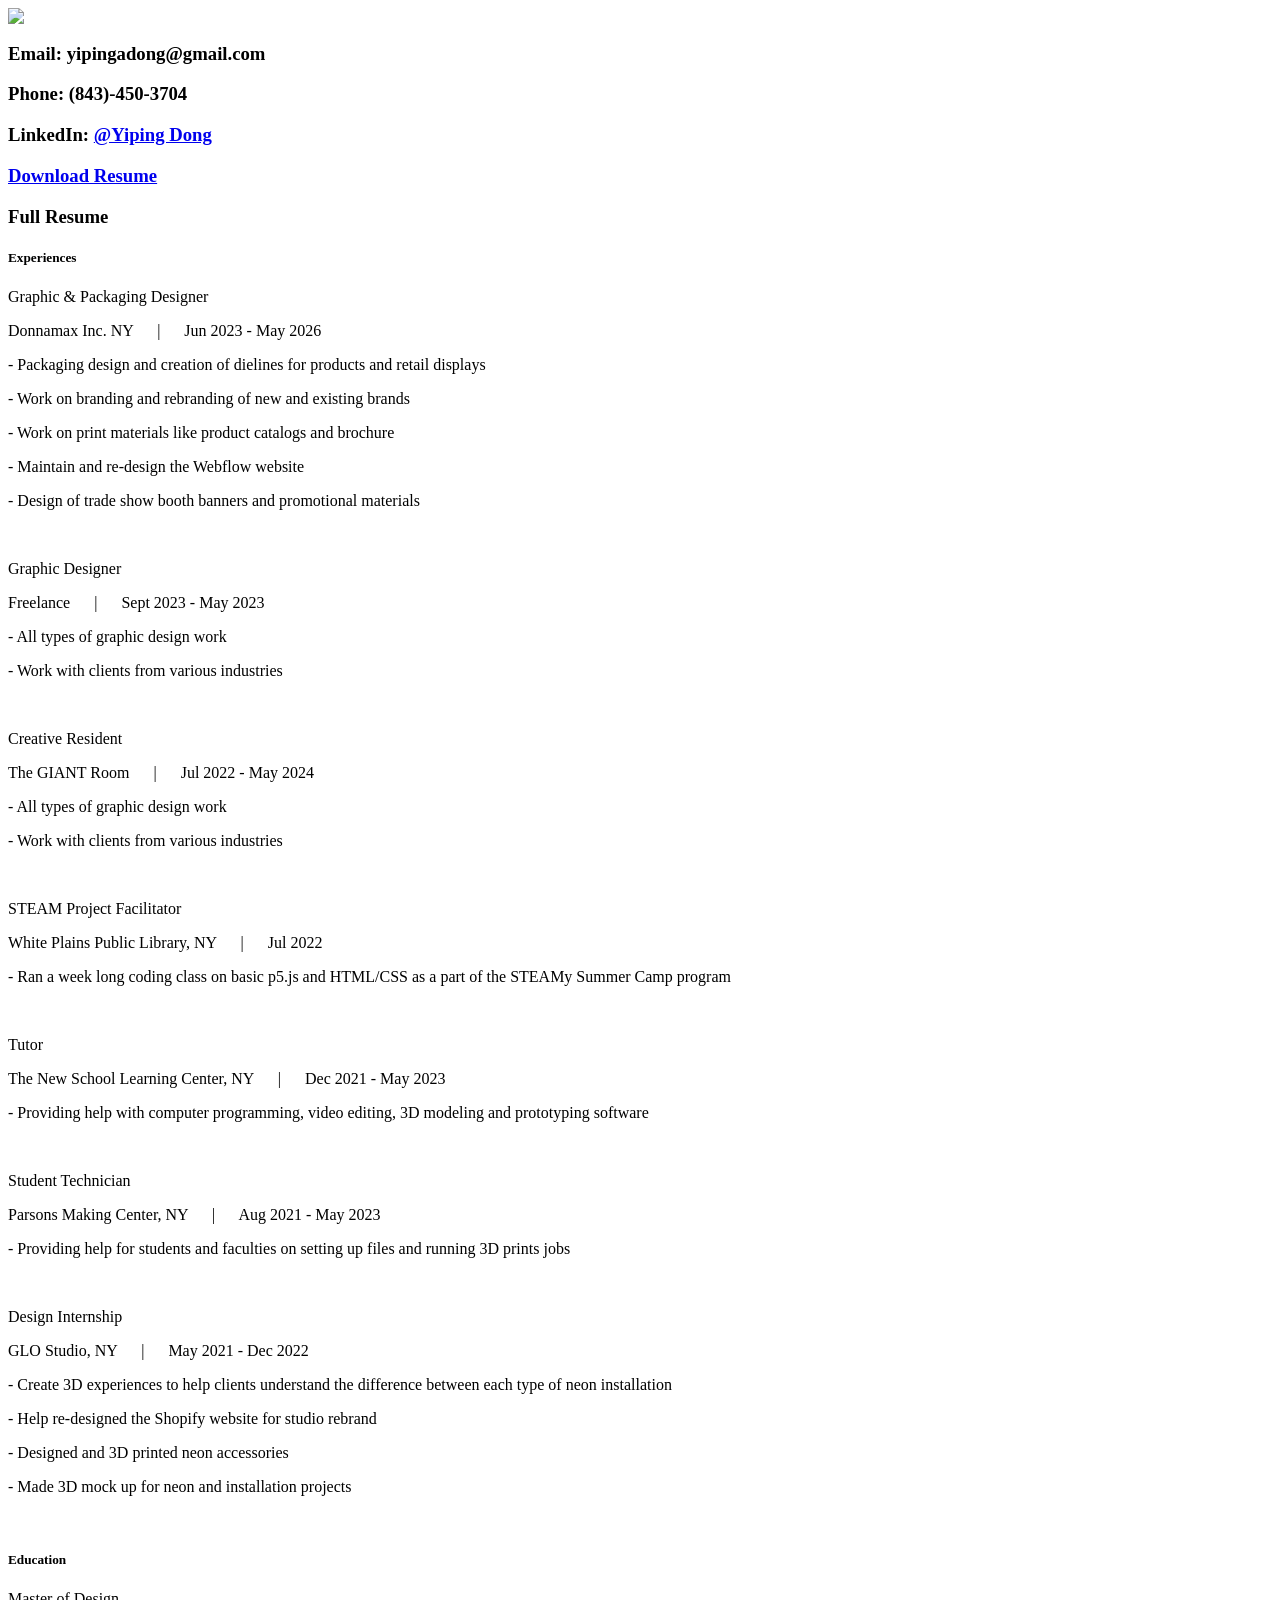
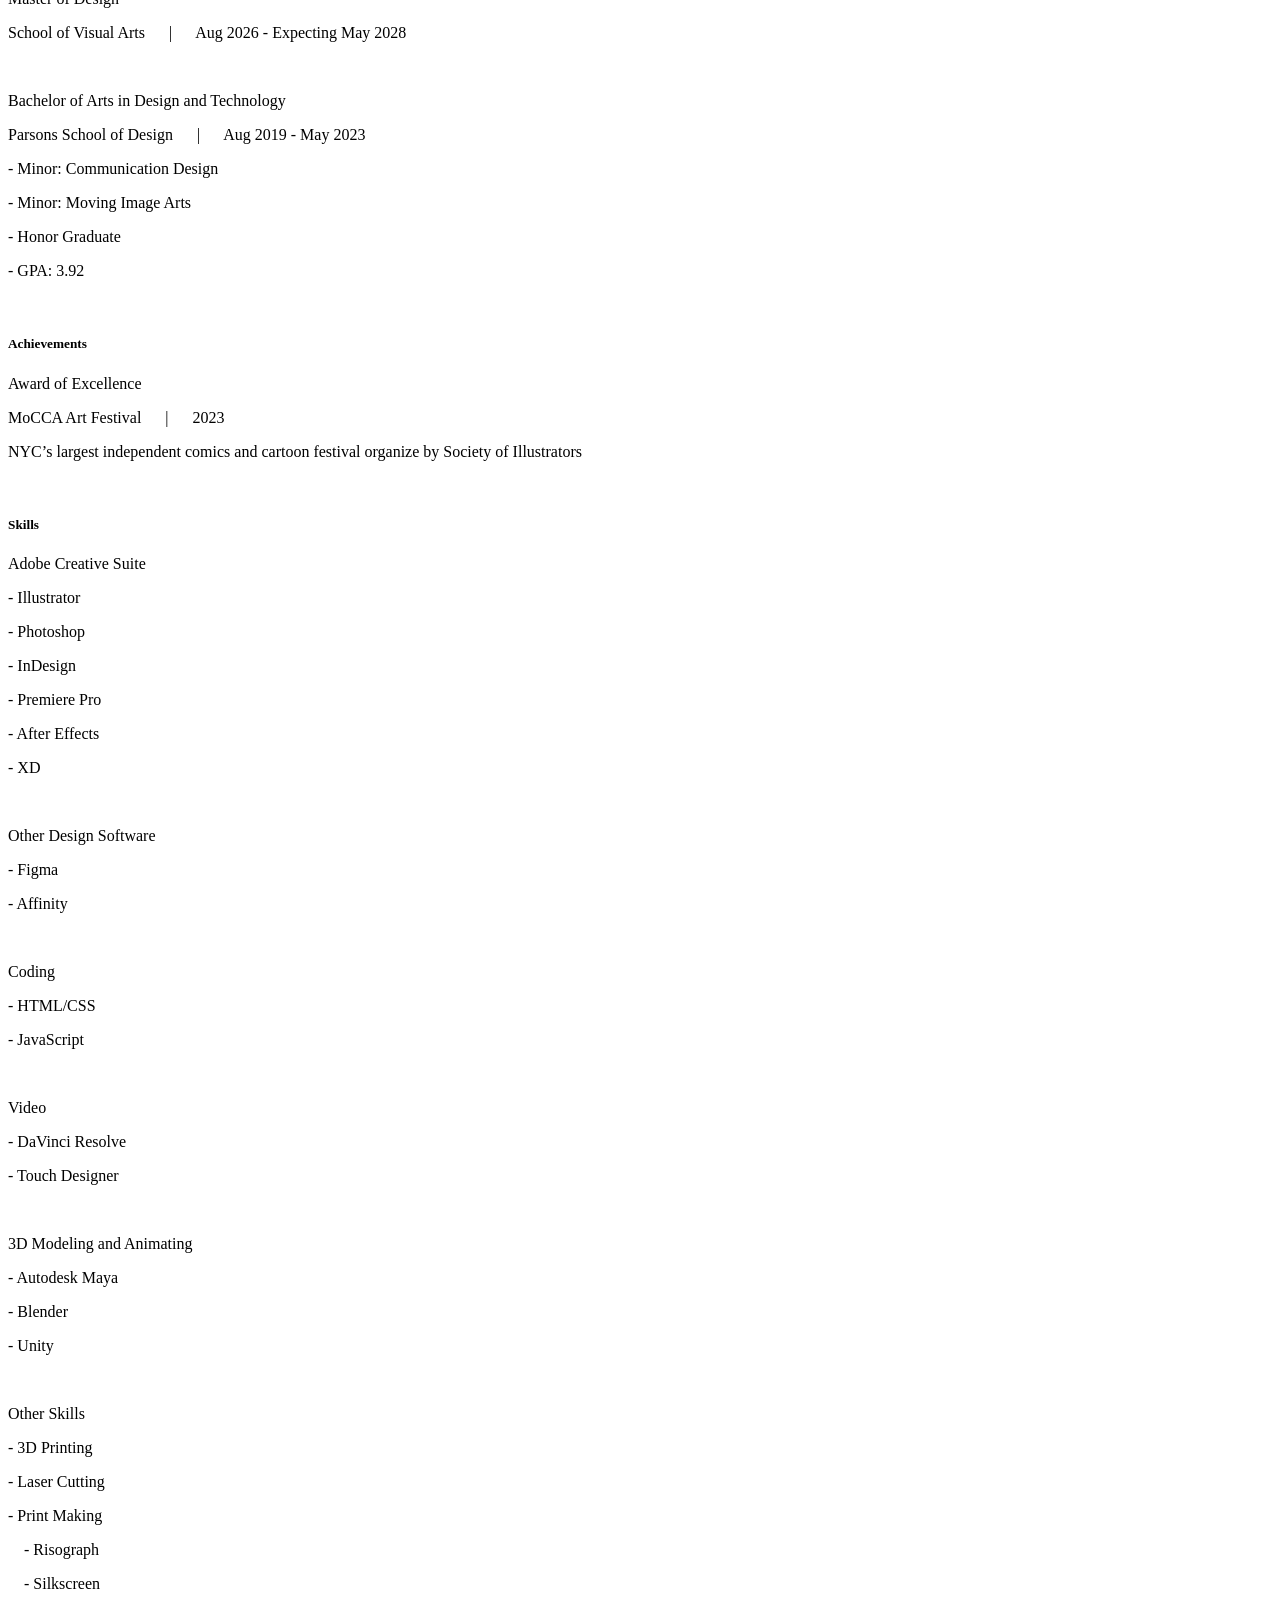
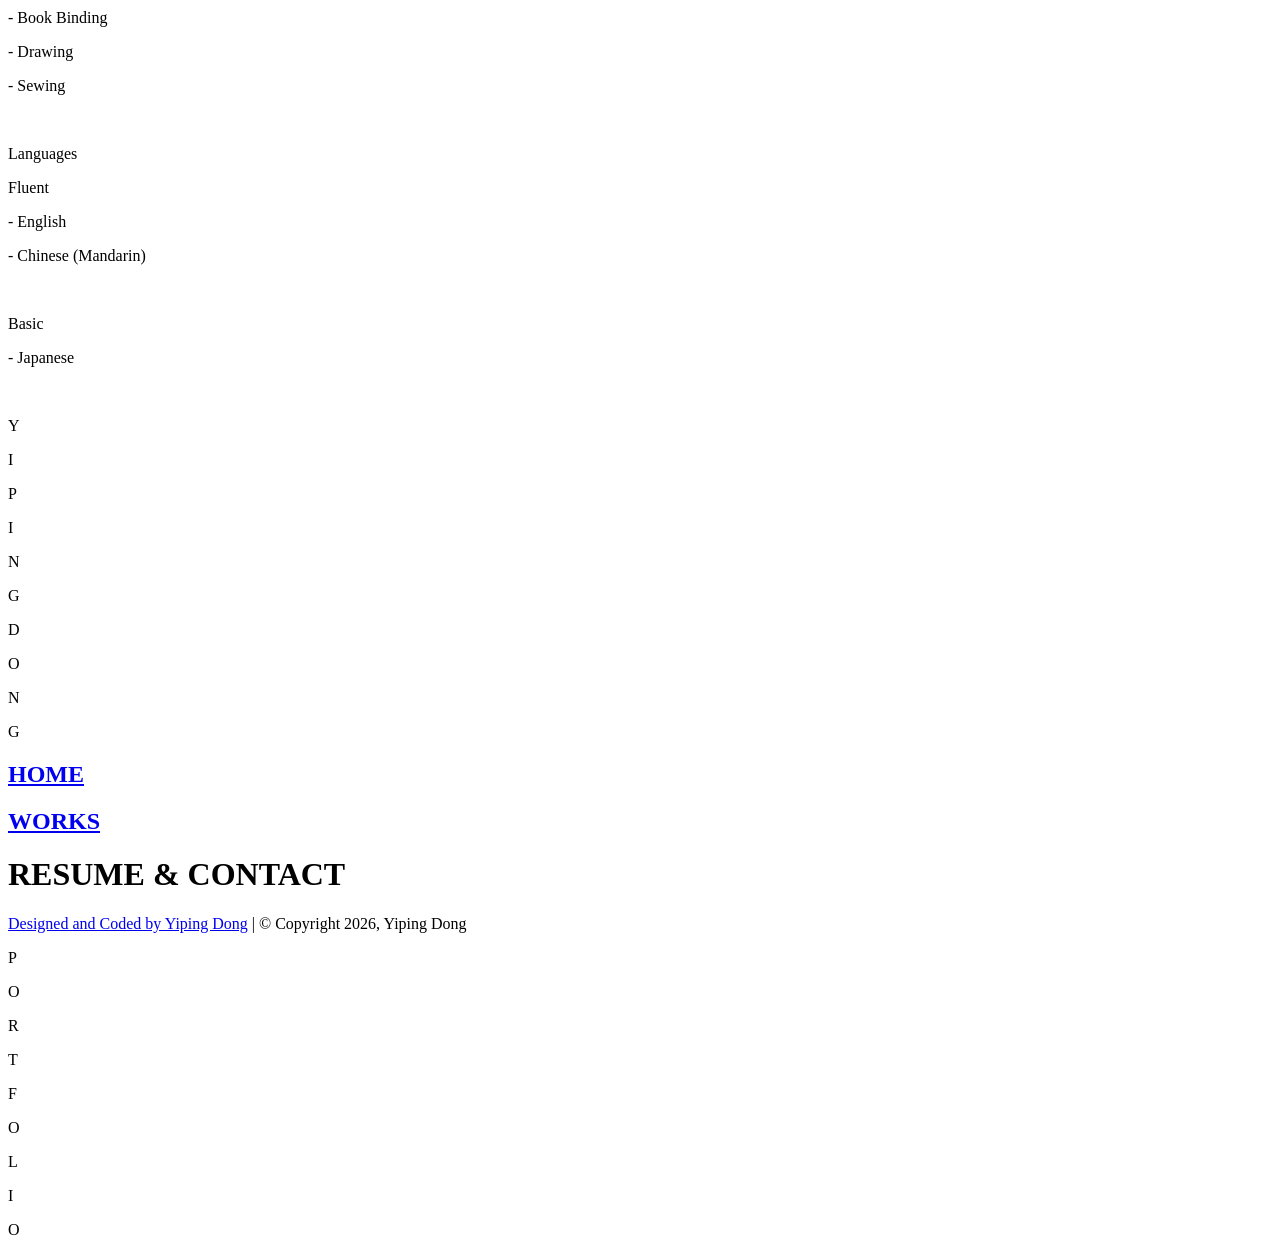
==== resume.html @ 3082b9da "Add files via upload" ====
<html data-wf-page="5aa72055900db2422fa27355" data-wf-site="5aa72055900db2ba27a27354">
<head>
  <meta charset="utf-8">
  <title>Yiping Dong | Resume</title>

  <link href="style/stylesheet.css" rel="stylesheet" type="text/css">
  <link rel = "icon" href = "style/design_assets/Y.svg" type = "image/x-icon">

</head>

<body>

  <div class="main_container">
    <div class="main">
        <div class="main_content">

          <div class="contact_holder">
            <div class="resume_photo_holder">
              <img src="style/design_assets/resume_photo.jpg" class="resume_photo">
            </div>

            <div class="contact_info">
                <h3 class="subtitle_text">Email: yipingadong@gmail.com</h3>
                <h3 class="subtitle_text">Phone: (843)-450-3704</h3>
                <h3 class="subtitle_text">LinkedIn: <a href="https://www.linkedin.com/in/yiping-dong-1458b020a/" target="_blank" class="subtitle_link">@Yiping Dong</a></h3>
            </div>
          </div>

            <div class="resume_body">
              <a href="https://drive.google.com/file/d/1z8HXVnp-5LEzfoIwj1YK0sVcTJY1zyD1/view?usp=sharing" target="_blank" class="gdrive_link"><h3 class="h3_link">Download Resume</h3></a>
              <h3 class="subtitle_text">Full Resume</h3>

              <h5 class="resume_section_title"><span>Experiences</span></h5>

              <p class="resume_title">Graphic & Packaging Designer</p>
              <p class="resume_date">Donnamax Inc. NY &emsp; | &emsp;  Jun 2023 - May 2026</p>
                <p class="resume_body_text">
                    - Packaging design and creation of dielines for products and retail displays
                </p>
                <p class="resume_body_text">
                    - Work on branding and rebranding of new and existing brands
                </p>
                <p class="resume_body_text">
                    - Work on print materials like product catalogs and brochure
                </p>
                <p class="resume_body_text">
                    - Maintain and re-design the Webflow website
                </p>
                <p class="resume_body_text">
                    - Design of trade show booth banners and promotional materials
                </p>
                <br>

              <p class="resume_title">Graphic Designer</p>
              <p class="resume_date">Freelance &emsp; | &emsp;  Sept 2023 - May 2023</p>
                <p class="resume_body_text">
                    - All types of graphic design work
                </p>
                <p class="resume_body_text">
                    - Work with clients from various industries
                </p>
                <br>

              <p class="resume_title">Creative Resident</p>
              <p class="resume_date">The GIANT Room &emsp; | &emsp;  Jul 2022 - May 2024</p>
                <p class="resume_body_text">
                    - All types of graphic design work
                </p>
                <p class="resume_body_text">
                    - Work with clients from various industries
                </p>
                <br>

              <p class="resume_title">STEAM Project Facilitator</p>
              <p class="resume_date">White Plains Public Library, NY &emsp; | &emsp;  Jul 2022</p>
                <p class="resume_body_text">
                    - Ran a week long coding class on basic p5.js and HTML/CSS as a part of the STEAMy Summer Camp program
                </p>
                <br>

              <p class="resume_title">Tutor</p>
              <p class="resume_date">The New School Learning Center, NY &emsp; | &emsp;  Dec 2021 - May 2023</p>
                <p class="resume_body_text">
                    - Providing help with computer programming, video editing, 3D modeling and prototyping software
                </p>
                <br>

              <p class="resume_title">Student Technician</p>
              <p class="resume_date">Parsons Making Center, NY &emsp; | &emsp;  Aug 2021 - May 2023</p>
                <p class="resume_body_text">
                    - Providing help for students and faculties on setting up files and running 3D prints jobs
                </p>
                <br>

              <p class="resume_title">Design Internship</p>
              <p class="resume_date">GLO Studio, NY  &emsp; | &emsp;  May 2021 - Dec 2022</p>
                <p class="resume_body_text">
                    - Create 3D experiences to help clients understand the difference between each type of neon installation
                </p>
                <p class="resume_body_text">
                    - Help re-designed the Shopify website for studio rebrand
                </p>
                <p class="resume_body_text">
                    - Designed and 3D printed neon accessories
                </p>
                <p class="resume_body_text">
                    - Made 3D mock up for neon and installation projects
                </p>
                <br>

                <h5 class="resume_section_title"><span>Education</span></h5>

                <p class="resume_title">Master of Design</p>
              <p class="resume_date">School of Visual Arts &emsp; | &emsp;  Aug 2026 - Expecting May 2028</p>
                <br>

              <p class="resume_title">Bachelor of Arts in Design and Technology</p>
              <p class="resume_date">Parsons School of Design &emsp; | &emsp;  Aug 2019 - May 2023</p>
                <p class="resume_body_text">
                    - Minor: Communication Design
                </p>
                <p class="resume_body_text">
                    - Minor: Moving Image Arts
                </p>
                <p class="resume_body_text">
                    - Honor Graduate
                </p>
                <p class="resume_body_text">
                    - GPA: 3.92
                </p>
                <br>

                <h5 class="resume_section_title"><span>Achievements</span></h5>

              <p class="resume_title">Award of Excellence</p>
              <p class="resume_date">MoCCA Art Festival  &emsp; | &emsp;  2023</p>
                <p class="resume_body_text">
                    NYC’s largest independent comics and cartoon festival organize by Society of Illustrators
                </p>
                <br>

                <h5 class="resume_section_title"><span>Skills</span></h5>

              <p class="resume_title">Adobe Creative Suite</p>
                <p class="resume_body_text">
                    - Illustrator
                </p>
                <p class="resume_body_text">
                    - Photoshop
                </p>
                <p class="resume_body_text">
                    - InDesign
                </p>
                <p class="resume_body_text">
                    - Premiere Pro
                </p>
                <p class="resume_body_text">
                    - After Effects
                </p>
                <p class="resume_body_text">
                    - XD
                </p>
                <br>

                 <p class="resume_title">Other Design Software</p>
                <p class="resume_body_text">
                    - Figma
                </p>
                <p class="resume_body_text">
                    - Affinity
                </p>
                <br>

                 <p class="resume_title">Coding</p>
                <p class="resume_body_text">
                    - HTML/CSS
                </p>
                <p class="resume_body_text">
                    - JavaScript
                </p>
                <br>

                 <p class="resume_title">Video</p>
                <p class="resume_body_text">
                    - DaVinci Resolve
                </p>
                <p class="resume_body_text">
                    - Touch Designer
                </p>
                <br>

                <p class="resume_title">3D Modeling and Animating</p>
                <p class="resume_body_text">
                    - Autodesk Maya
                </p>
                <p class="resume_body_text">
                    - Blender
                </p>
                <p class="resume_body_text">
                    - Unity
                </p>
                <br>

                <p class="resume_title">Other Skills</p>
                <p class="resume_body_text">
                    - 3D Printing
                </p>
                <p class="resume_body_text">
                    - Laser Cutting
                </p>
                <p class="resume_body_text">
                    - Print Making
                </p>
                <p class="resume_body_text">
                    &emsp;- Risograph
                </p>
                <p class="resume_body_text">
                    &emsp;- Silkscreen
                </p>
                <p class="resume_body_text">
                    - Book Binding
                </p>
                <p class="resume_body_text">
                    - Drawing
                </p>
                <p class="resume_body_text">
                    - Sewing
                </p>
                <br>

                 <p class="resume_title">Languages</p>
              <p class="resume_date">Fluent</p>
                <p class="resume_body_text">
                    - English
                </p>
                <p class="resume_body_text">
                    - Chinese (Mandarin)
                </p>
                <br>
                <p class="resume_date">Basic</p>
                <p class="resume_body_text">
                    - Japanese
                </p>
                <br>

            </div>

        </div>

    </div>
</div>

<div class="design_elements">

    <div class="design_top">
        <div class="top_grid">

            <div class="top_blocks_container">

            <div class="pink_square">
                <p>Y</p>
            </div>

            <div class="pink_square">
                <p>I</p>
            </div>

            <div class="pink_square">
                <p>P</p>
            </div>

            <div class="pink_square">
                <p>I</p>
            </div>

            <div class="pink_square">
                <p>N</p>
            </div>

            <div class="pink_square">
                <p>G</p>
            </div>

        </div>


            <div class="top_blocks_container">

            <div class="pink_square">
                <p>D</p>
            </div>

            <div class="pink_square">
                <p>O</p>
            </div>

            <div class="pink_square">
                <p>N</p>
            </div>

            <div class="pink_square">
                <p>G</p>
            </div>

            <div class="top_line"></div>

        </div>

        </div>

    </div>

    <div class="design_middle">

        <a href="index.html" class="page_link_a">
            <div class="page_link">
            <h2 class="page_link_text">HOME</h2>
            <div class="page_link_bg_color"></div>
        </div>
        </a>

        <a href="works.html" class="page_link_a">
        <div class="page_link"  id="page_link_no_b_margin">
            <h2 class="page_link_text">WORKS</h2>
            <div class="page_link_bg_color"></div>
        </div>
        </a>

        <div class="selected_page">
            <h1 class="selected_page_text">RESUME & CONTACT</h1>
            <div class="selected_page_bg_color"></div>
        </div>

    </div>

    <div class="design_bottom">

        <div class="bottom_line_holder"><div class="bottom_line"></div></div>

        <div class="footer_text">
        <p class="footer_text_p"><a href="https://github.com/wuyuyipi/portfolio" target="_blank">Designed and Coded by Yiping Dong</a> | &copy; Copyright 2026, Yiping Dong</p>
    </div>

     <div class="bottom_blocks_container">

            <div class="green_square">
                <p>P</p>
            </div>

            <div class="green_square">
                <p>O</p>
            </div>

            <div class="green_square">
                <p>R</p>
            </div>

            <div class="green_square">
                <p>T</p>
            </div>

            <div class="green_square">
                <p>F</p>
            </div>

            <div class="green_square">
                <p>O</p>
            </div>

            <div class="green_square">
                <p>L</p>
            </div>
            <div class="green_square">
                <p>I</p>
            </div>

            <div class="green_square">
                <p>O</p>
            </div>

        </div>
        </div>

</div>

</body>
</html>
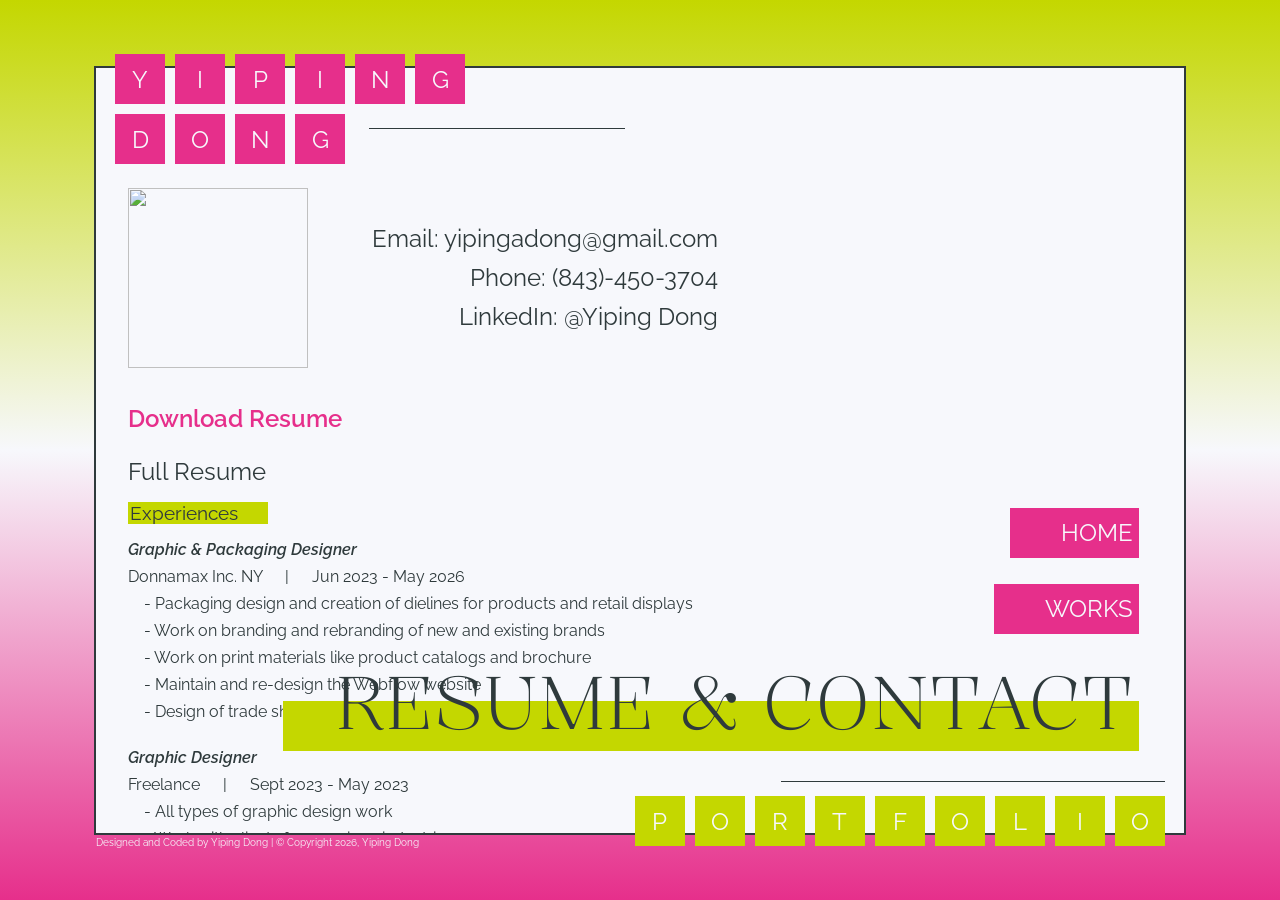
==== commit 4966ef36: "load speed" ====
--- a/resume.html
+++ b/resume.html
@@ -16,7 +16,7 @@
 
           <div class="contact_holder">
             <div class="resume_photo_holder">
-              <img src="style/design_assets/resume_photo.jpg" class="resume_photo">
+              <img src="style/design_assets/resume_photo.webp" class="resume_photo">
             </div>
 
             <div class="contact_info">
--- a/style/stylesheet.css
+++ b/style/stylesheet.css
@@ -0,0 +1,628 @@
+@import url('https://fonts.googleapis.com/css2?family=Kalnia:wght@100..700&family=Raleway:ital,wght@0,100..900;1,100..900&display=swap');
+
+
+
+html {
+  font-family: 'Raleway', sans-serif;
+
+  overflow-x: hidden;
+  margin:0;
+
+  /*background grid*/
+  background: #C4D700;
+  background: linear-gradient(0deg,#E62F8B 0%, #F7F8FC 50%, #C4D700 100%);
+
+}
+
+body {
+  color: #2F3A3C;
+  width:100vw;
+  height:100vh;
+  margin:0;
+
+  display:grid;
+  grid-template-columns: 1fr;
+}
+
+.main_container {
+  display: grid;
+  place-items: center;
+  width:100vw;
+  height: 100vh;
+}
+
+.main_content::selection {
+  background:#C4D700;
+  color: #E62F8B;
+}
+
+.main {
+  width: 85vw;
+  height: 85vh;
+  background-color: #F7F8FC;
+  border-style: solid;
+  border-width:2px;
+  border-color:#2F3A3C;
+  overflow-x: hidden;
+  overflow-y: auto;
+
+  scrollbar-width: none; /* Firefox */
+  -ms-overflow-style: none; /* IE 10+ */
+
+  overscroll-behavior: contain;
+}
+
+
+.main::-webkit-scrollbar {
+  display: none; /* Chrome, Safari, Edge */
+}
+
+.main_content {
+  width:80vw;
+  margin: auto;
+  padding-top: 100px;
+}
+
+.main_content_small_header {
+  width:80vw;
+  margin: auto;
+  padding-top: 60px;
+}
+
+.subtitle_text {
+  z-index: 5;
+  position: relative;
+  font-weight: 400;
+  margin: 10px 0;
+  font-size: 1.5em;
+}
+
+.subtitle_link {
+  text-decoration: none;
+  color:#2F3A3C;
+}
+
+.main_body {
+  margin-top: 4vh;
+  width:25vw;
+  min-width: 300px;
+}
+
+.main_body_text {
+  font-size: 1em;
+}
+
+.in_text_link {
+  color:#2F3A3C;
+}
+
+.main_sig {
+  width:25vw;
+  min-width: 300px;
+  height: auto;
+}
+
+.main_sig_img {
+  width:60%;
+}
+
+.main_works_holder {
+  margin-top: 20px;
+  width: 80%;
+}
+
+.projects_holder {
+  display: flex;
+  flex-direction: row;
+  flex-wrap: wrap;
+  justify-content: flex-start;
+  align-items: stretch;
+  align-content: stretch;
+  gap: 16px;
+
+  margin-bottom: 20px;
+}
+
+.project_box {
+  position: relative;
+
+  width: 200px;
+  height: 184px;
+}
+
+.project_title {
+  z-index: 5;
+  position: absolute;
+  top: 100px;
+  left:0;
+
+  vertical-align: center;
+
+  color: #F7F8FC;
+  font-style: italic;
+  width: 8vw;
+  height: auto;
+  min-width: 150px;
+  background-color: #C4D700;
+}
+
+.project_title_text {
+  margin-left: 8px;
+  margin-top: 16px;
+  font-size: 1em;
+  font-weight: 400;
+  margin-bottom: 2px;
+}
+
+.project_type_text {
+  font-size: 0.6em;
+  margin-left: 8px;
+  margin-top: 0;
+}
+
+@keyframes projectTitleBgChange {
+  from {background-color: #C4D700;}
+  to {background-color: #E62F8B;}
+}
+
+.project_box:hover > .project_title {
+  animation-name: projectTitleBgChange;
+  animation-duration: 0.3s;
+  background-color: #E62F8B;
+}
+
+.project_cover {
+  position: absolute;
+  z-index: 1;
+  top:0;
+  left: 16px;
+
+  width: 180px;
+  height: 180px;
+
+  border-width:2px;
+  border-color:#E62F8B;
+  border-style: solid;
+
+}
+
+.project_cover_img{
+  width: 180px;
+  height: 180px;
+
+}
+
+.contact_holder {
+  display: flex;
+  flex-direction: row;
+  flex-wrap: wrap;
+  justify-content: flex-start;
+  align-items: stretch;
+  align-content: stretch;
+
+  margin-top: 20px;
+}
+
+.resume_photo {
+  width: auto;
+  height:20vh;
+  max-height: 300px;
+  min-height: 180px;
+}
+
+.contact_info {
+  margin: auto 0 auto 5vw;
+  text-align: right;
+}
+
+.resume_body {
+  margin-top: 4vh;
+  width: 60vw;
+  min-width: 400px;
+}
+
+.gdrive_link{
+  margin: 10px 0;
+  color: #E62F8B;
+  text-decoration: none;
+}
+
+.h3_link {
+  font-size: 1.5em;
+  font-weight: 600;
+}
+
+.resume_section_title {
+  font-size: 1.2em;
+  font-weight: 400;
+  margin-bottom: 16px;
+  margin-top: 16px;
+}
+
+.gdrive_link:hover{
+  color: #C4D700;
+}
+
+.resume_section_title > span {
+  background-color: #C4D700;
+  padding-left: 2px;
+  padding-right: 30px;
+}
+
+.resume_title {
+  margin:8px 0;
+  font-style: italic;
+  font-size: 1em;
+  margin:0 0 8px 0;
+  font-weight: 600;
+}
+
+.resume_date {
+  margin:8px 0;
+}
+
+.resume_body_text {
+  font-size: 1em;
+  margin:8px 0 8px 16px;
+}
+
+.work_title_text{
+  font-size: 1.5em;
+  font-weight: 400;
+  margin-top: 10px;
+  margin-bottom: 4px;
+}
+
+.work_type_text{
+  margin-top:0;
+}
+
+.work_img_holder {
+  display: flex;
+  flex-direction: row;
+  flex-wrap: wrap;
+  justify-content: flex-start;
+  align-items: stretch;
+  align-content: stretch;
+  gap: 16px;
+}
+
+.work_img_box_h {
+  width: 30%;
+  min-width: 200px;
+  height:auto;
+}
+
+.work_img_box_v {
+  width:23%;
+  height:auto;
+  max-height: 300px;
+}
+
+.work_img_box_tall {
+  width:30%;
+  height:auto;
+  max-height: 500px;
+}
+
+.work_img_box_small {
+  width:20%;
+  height:auto;
+  max-height: 300px;
+}
+
+.work_img_box_h img{
+  width:100%;
+  height:100%;
+  object-fit: contain;
+}
+
+.work_img_box_v img{
+  /* width:100%; */
+  height:100%;
+  object-fit: contain;
+  margin-left: 0;
+}
+
+.work_img_box_small img {
+  width:100%;
+  height:100%;
+  object-fit: contain;
+}
+
+.work_img_box_tall img {
+  /* width:100%; */
+  height:100%;
+  object-fit: contain;
+}
+
+.work_img_box {
+  width:90%;
+  height: auto;
+}
+
+.work_img_box img {
+  width:100%;
+  height:100%;
+  object-fit: contain; 
+}
+
+.work_img_box_half {
+  width:60%;
+  height: auto;
+}
+
+.work_img_box_half img {
+  width:100%;
+  height:100%;
+  object-fit: contain;
+}
+
+.work_img_box_half iframe {
+  object-fit: contain;
+}
+
+.work_section_title {
+  margin:8px 0;
+  font-size: 1.2em;
+  font-size: 1em;
+  margin:0 0 8px 0;
+  font-weight: 600;
+}
+
+.work_section_sub {
+  font-style: italic;
+  margin-top: 24px;
+  margin-bottom: 8px;
+}
+
+.design_elements {
+  z-index:10;
+  position: fixed;
+  width: 82vw;
+  height:88vh;
+  margin: 6vh 9vw;
+ 
+
+  display: flex;
+  flex-direction: column;
+  flex-wrap: nowrap;
+  justify-content: flex-start;
+  align-items: stretch;
+  align-content: stretch;
+  gap: 8px;
+
+  color: #F7F8FC;
+
+  pointer-events: none;
+  overscroll-behavior: contain;
+  
+}
+
+.design_top{
+  height:20%;
+
+}
+
+.top_grid{
+display: grid;
+grid-template-columns: 1fr;
+grid-template-rows: repeat(2, 1fr);
+grid-row-gap: 10px;
+}
+
+.top_blocks_container {
+  display: inline-flex;
+  flex-direction: row;
+  flex-wrap: nowrap;
+  justify-content: flex-start;
+  align-items: flex-start;
+  align-content: flex-start;
+  gap: 10px;
+}
+
+.square_spacing {
+  width: 5px;
+  height: 50px;
+}
+
+.pink_square{
+  display: flex;
+  justify-content: center;
+  align-items: center;
+  width: 50px;
+  height: 50px;
+  background-color: #E62F8B;
+  font-size: 1.5em;
+  font-weight: 400;
+}
+
+.top_line {
+  width: 20vw;
+  height:1.2px;
+  margin-top: 14px;
+  margin-left: 14px;
+  background-color: #2F3A3C;
+}
+
+.design_middle {
+  height:70%;
+  padding-right: 2vw;
+
+  display: flex;
+  flex-direction: column;
+  flex-wrap: nowrap;
+  justify-content: flex-end;
+  align-items: flex-end;
+  align-content: flex-start;
+  gap: 10px;
+}
+
+.selected_page{
+  display:grid;
+  place-items: center;
+  height:auto;
+  margin: 8px 0;
+
+  pointer-events: auto;
+}
+
+.selected_page_text {
+  z-index:2;
+  grid-area: 1 / 1;
+
+  padding-left: 4vw;
+  padding-right: 0.5vw;
+  color: #2F3A3C;
+  font-family: 'Kalnia', serif;
+  font-size: 4.6em;
+  font-weight: 300;
+  margin:0;
+}
+
+.selected_page_bg_color{
+  z-index: 1;
+  grid-area: 1 / 1;
+
+  width: 100%;
+  height: 50px;
+  transform: translateY(25px);
+
+  background-color: #C4D700;
+}
+
+.page_link{
+  display:grid;
+  place-items: center;
+  margin: 8px 0;
+
+  pointer-events: auto;
+}
+
+#page_link_no_b_margin {
+  margin-bottom: 0;
+}
+
+.page_link_a {
+  text-decoration: none;
+}
+
+.page_link_text {
+  z-index:2;
+  grid-area: 1 / 1;
+
+  padding-left: 4vw;
+  padding-right: 0.5vw;
+  color: #F7F8FC;
+  font-family: 'Raleway', sans-serif;
+  font-size: 1.5em;
+  font-weight: 400;
+  letter-spacing: 50%;
+  margin:0;
+}
+
+.page_link_bg_color{
+  z-index: 1;
+  grid-area: 1 / 1;
+
+  width: 100%;
+  height: 50px;
+
+  background-color: #E62F8B;
+}
+
+@keyframes linkBgColorChange {
+  from {background-color: #E62F8B;}
+  to {background-color: #C4D700;}
+}
+
+.page_link:hover > .page_link_bg_color {
+  animation-name: linkBgColorChange;
+  animation-duration: 0.3s;
+  background-color: #C4D700;
+
+}
+
+.design_bottom {
+  height:10%;
+
+  display: grid;
+  grid-template-columns: repeat(2, 1fr);
+  grid-template-rows: repeat(2, 1fr);
+  grid-column-gap: 5px;
+  grid-row-gap: 0px;
+ 
+}
+
+.bottom_line_holder {
+  grid-area: 1 / 1 / 2 / 3;
+
+  display: flex;
+  flex-direction: row;
+  flex-wrap: nowrap;
+  justify-content: flex-end;
+  align-items: flex-end;
+  align-content: flex-start;
+}
+
+.bottom_line {
+  width: 30vw;
+  height:1.2px;
+
+  margin-bottom: 14px;
+
+  background-color: #2F3A3C;
+}
+
+.footer_text {
+  color:#F7F8FC;
+
+  grid-area: 2 / 1 / 3 / 2;
+
+  display: flex;
+  flex-direction: row;
+  flex-wrap: nowrap;
+  justify-content: flex-start;
+  align-items: flex-end;
+  align-content: flex-start;
+  
+  margin-left:-1.5vw;
+}
+
+.footer_text_p {
+  margin-top: 0;
+  margin-bottom: -0.2em;
+  font-size: 0.6em;
+}
+
+.footer_text_p a {
+  text-decoration: none;
+  color:#F7F8FC;
+}
+
+.footer_text_p a:visited {
+  color: #F7F8FC;
+}
+
+.bottom_blocks_container {
+  grid-area: 2 / 2 / 3 / 3;
+
+  display: inline-flex;
+  flex-direction: row;
+  flex-wrap: nowrap;
+  justify-content: flex-end;
+  align-items: flex-end;
+  align-content: flex-start;
+  gap: 10px;
+}
+
+.green_square{
+  display: flex;
+  justify-content: center;
+  align-items: center;
+  width: 50px;
+  height: 50px;
+  background-color: #C4D700;
+  font-size: 1.5em;
+  font-weight: 400;
+}
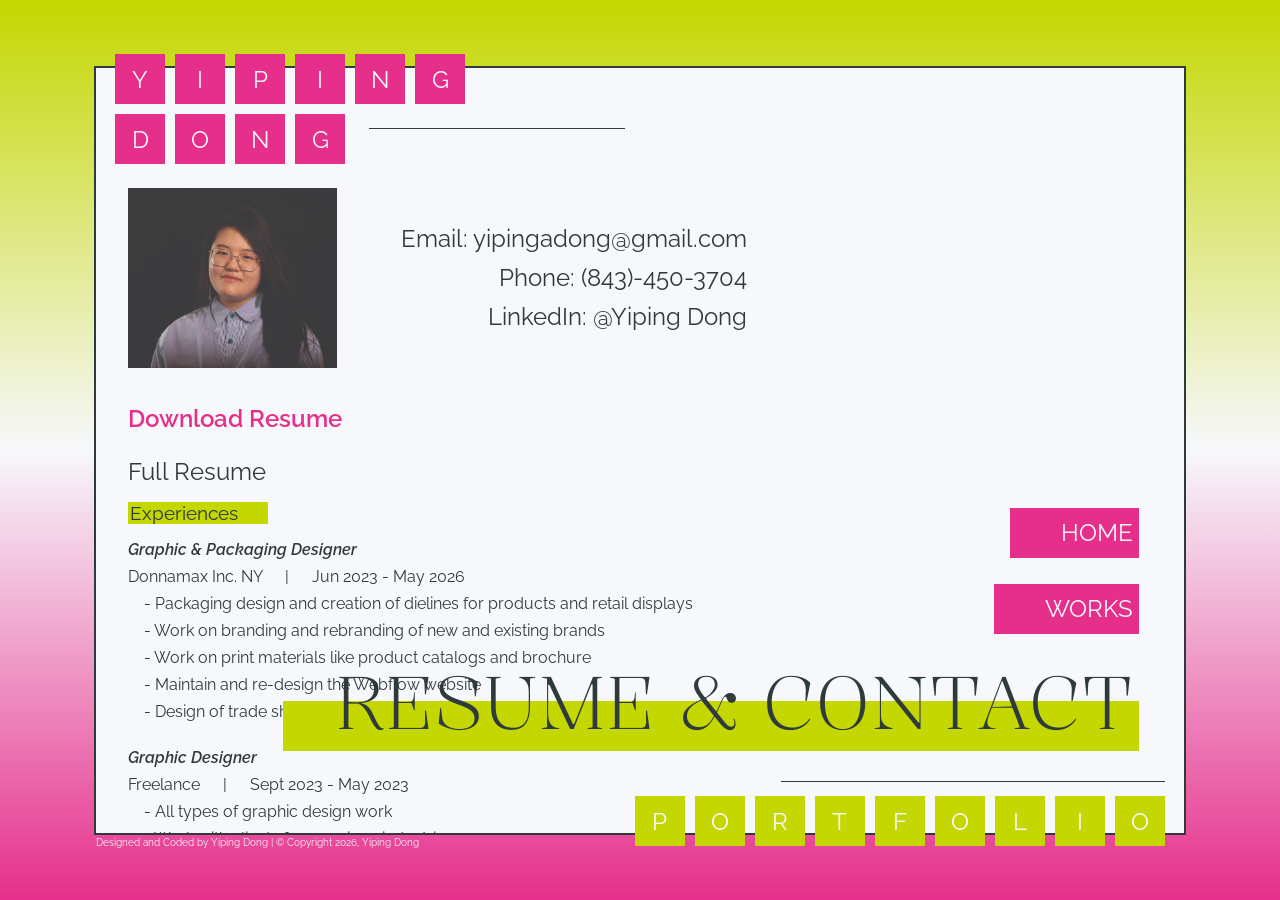
==== commit 6bc97860: "load speed" ====
--- a/resume.html
+++ b/resume.html
@@ -16,7 +16,7 @@
 
           <div class="contact_holder">
             <div class="resume_photo_holder">
-              <img src="style/design_assets/resume_photo.webp" class="resume_photo">
+              <img src="style/design_assets/resume_photo.jpg" class="resume_photo">
             </div>
 
             <div class="contact_info">
